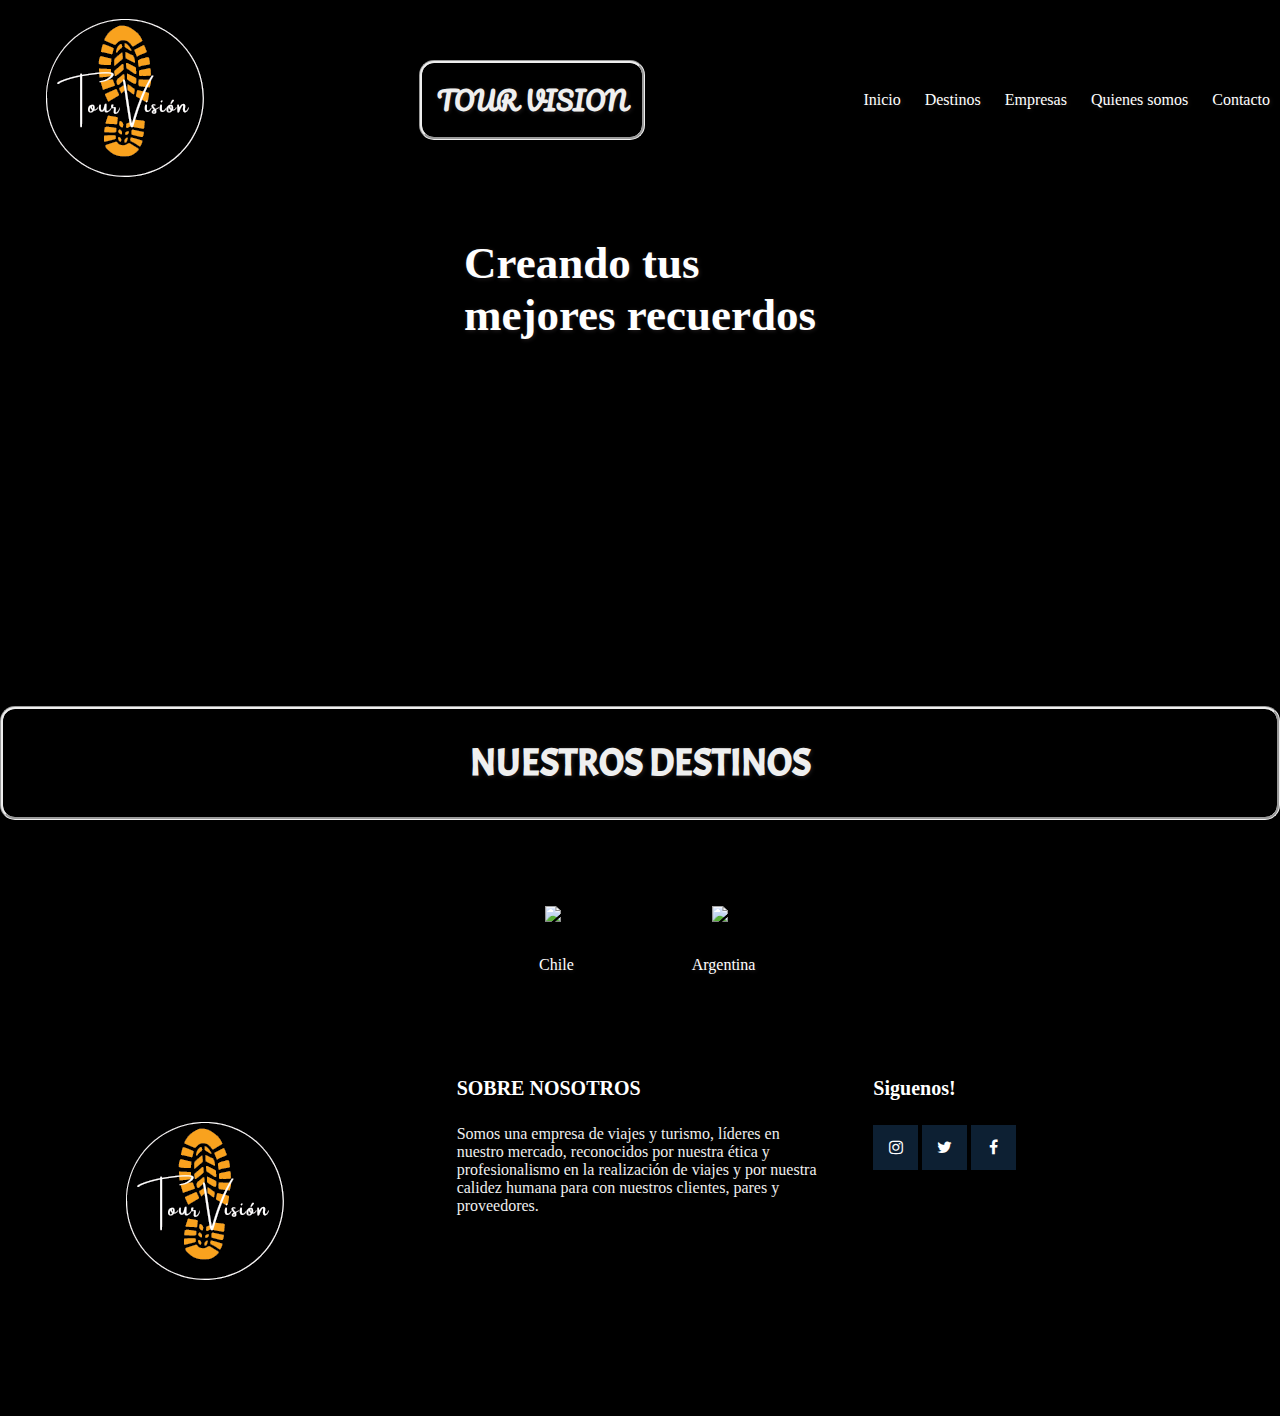
==== index.html @ 655d7410 "first commit" ====
<!DOCTYPE html>
<html lang="en">
<head>
    <meta charset="UTF-8">
    <meta http-equiv="X-UA-Compatible" content="IE=edge">
    <meta name="viewport" content="width=device-width, initial-scale=1.0">
    <title>Tour Vision</title>
    <link rel="shortcut icon" href="img/tourvisionfondocolor.png" type="image/x-icon">
     <link rel="stylesheet" href="css/main.css">
     <link rel="preconnect" href="https://fonts.googleapis.com/%22%3E">
    <link rel="preconnect" href="https://fonts.gstatic.com/" crossorigin>
    <link href="https://fonts.googleapis.com/css2?family=Roboto&display=swap" rel="stylesheet">

    <link rel="preconnect" href="https://fonts.googleapis.com">
    <link rel="preconnect" href="https://fonts.gstatic.com" crossorigin>
    <link href="https://fonts.googleapis.com/css2?family=Antonio:wght@300&display=swap" rel="stylesheet">
    <link rel="preconnect" href="https://fonts.googleapis.com">
    <link rel="preconnect" href="https://fonts.gstatic.com" crossorigin>
    <link href="https://fonts.googleapis.com/css2?family=Acme&display=swap" rel="stylesheet">
    <link rel="stylesheet" href="https://cdnjs.cloudflare.com/ajax/libs/font-awesome/4.7.0/css/font-awesome.min.css">
    <link rel="preconnect" href="https://fonts.googleapis.com">
    <link rel="preconnect" href="https://fonts.gstatic.com" crossorigin>
    <link href="https://fonts.googleapis.com/css2?family=Pacifico&display=swap" rel="stylesheet">
</head>
<body>

    <!-- Header -->

    <div class="header">
        <div>
            <img src="img/TourVision.png" alt="logo"> 
        </div>
        <div>
            <h1> TOUR VISION </h1>
        </div>
        <nav class="menu">
            <ul>
                <li>
                    <a href="index.html">Inicio</a>              
                </li>
                <li>
                    <a href="pages/destinos.html">Destinos</a>
                </li>
                <li>
                    <a href="pages/empresas.html">Empresas</a>             
                </li>
                <li>                
                    <a href="pages/quienes-somos.html">Quienes somos</a>           
                </li>
                <li>              
                    <a href="pages/contacto.html">Contacto</a>
                </li>
                
            </ul>
        </nav>
    </div>

    <!-- fin del header -->
    
    <!-- wrapper -->

    <div class="wrapper">
        <h2>Creando tus<br>mejores recuerdos</h2>
    </div>

    <!-- fin del wrapper -->

    <!--  low-wrapper -->

    <div class="low-wrapper">

        <h3>NUESTROS DESTINOS</h3>

        <div class="nuestrosdestinos">
            <figure>
                <img src="https://images.ecestaticos.com/Ob1Wo3Aos5ACQZaMH05KtA6F8Vc=/119x13:1216x836/1200x900/filters:fill(white):format(jpg)/f.elconfidencial.com%2Foriginal%2F591%2F5c4%2F4c3%2F5915c44c31df3522e7e0bcc7a320e8ba.jpg" alt="a">
                <figcaption><a href="pages/destinos.html">Chile</a></figcaption>
            </figure>
            <figure>
                <img src="https://unviajecreativo.com/wp-content/uploads/2019/05/Patagonia-argentina-Ushuaia-1.jpg" alt="a">
                <figcaption><a href="pages/destinos.html">Argentina</a></figcaption>
            </figure>
        </div>

    </div>

    

    <!-- footer -->

    <footer class="pie-pagina">

        <div class="grupo-01">
            <div class="box-01">
                <figure>
                    <a href="#">
                        <img src="img/TourVision.png" alt="logo">
                    </a>
                </figure>
            </div>
            
            <div class="box-01">
                <h2>SOBRE NOSOTROS</h2>
                <P>Somos una empresa de viajes y turismo, líderes en nuestro mercado, reconocidos por nuestra ética y profesionalismo en la realización de viajes y por nuestra calidez humana para con nuestros clientes, pares y proveedores.</P>
            </div>
            
            <div class="box-01">
                <h2>Siguenos!</h2>
                <div class="redes">
                    <a href="https://www.instagram.com/jdavid.2/" class="fa fa-instagram"></a>
                    <a href="#" class="fa fa-twitter"></a>
                    <a href="#" class="fa fa-facebook"></a>
                </div>
            </div>
    
        </div>
 
    </footer>

 

    
</body>
</html>
---- css/main.css ----
body {
    background-color: black;
    width: 100%;
    margin: 0%;
}
/* header */

.header {
    width: 100%;

    display: flex;
    flex-direction: column;
    justify-content: space-between;
    align-items: center;
}

.header h1 {
    text-shadow: 1px 1px 4px #231f20;
    color: #efefef;
    font-family: 'Pacifico', cursive;
    font-style: normal;
    font-size: 25px;
    padding: 15px;
    border-radius: 15px;
    border-style: groove;
}

.menu ul li {
    padding: 10px;
    display: inline-block;
}

.menu ul li a {
    text-decoration: none;
    text-shadow: 1px 1px 4px #231f20;
    transition: all 100ms ease;
    color: white;
}

.menu ul li a:hover {
    color: aqua;
    border-bottom: 1px solid whitesmoke;
}

/* fin de header */

/* wrapper */ 

.wrapper {
    display: flex;
    justify-content: center;
    align-content: center;
    height: 468px;
    width: 100%;
    background-image: url(https://s1.1zoom.me/b5050/376/423622-Kycb_1920x1080.jpg);
    background-repeat: no-repeat;
    background-attachment: inherit;
    background-size: cover;
}

.wrapper h2 {
    margin-bottom: -600px;
    text-shadow: 1px 1px 4px #231f20;
    color: rgb(255, 255, 255);
    font-size: 45px;
    font-weight: bold;
}

/* fin de wrapper */ 

/* low wrapper */

.low-wrapper {
    width: 100%;
    height: 100%;
    display: flex;
    flex-direction: column;
}

.low-wrapper h3 {
    text-shadow: 1px 1px 4px #231f20;
    color: #efefef;
    font-family: 'Acme', sans-serif;
    font-style: normal;
    font-size: 38px;
    padding: 30px;
    border-radius: 15px;
    border-style: groove;
    text-align: center;
}

.nuestrosdestinos {
    width: 100%;
    display: flex;
    flex-direction: column;
    justify-content: center;
    align-items: center;
}

.low-wrapper figure figcaption a {
    display: flex;
    text-decoration: none;
    color: white;
    text-shadow: 1px 1px 4px #231f20;
    transition: all 100ms ease;
    justify-content: center;
}

.low-wrapper figure img {
    height: 283px;
    width: 504px;
    margin: 1em;
    padding: 1em;
    float: center; 
} 

.low-wrapper figure figcaption a:hover {
    color: #0d2033;
}
/* fin de low-wrapper */

/* footer */ 

.pie-pagina {
    margin-top: 25px;
    margin-bottom: 25px;
    display: flex;
    flex-direction: column;
    justify-content: space-between;
    width: 100%;
}

.pie-pagina .grupo-01 {
    width: 100%;
    max-width: 1200px;
    margin: auto;
    display: grid;
    grid-template-columns: repeat(3, 1fr);
    grid-gap: 50px;
    padding: 45px 0px;
}

.pie-pagina .grupo-01 .box-01 h2 {
    color: white;
    margin-bottom: 25px;
    font-size: 20px;
}

.pie-pagina .grupo-01 .box-01 p {
    color: #efefef;
    margin-bottom: 10px;
}

.pie-pagina .grupo-01 .box-01 .redes a {
    display: inline-block;
    text-decoration: none;
    width: 45px;
    height: 45px;
    line-height: 45px;
    color: white;
    background-color: #0d2033;
    text-align: center;
    transition: all 100ms ease;
}

.pie-pagina .grupo-01 .box-01 .redes a:hover {
    color: aqua;
}

/* media screen */ 

@media screen and (min-width: 1024px) {
    .header {
        height: 200px;
        width: 100%;

        display: flex;
        flex-direction: row;
        align-items: center;
    }

    .nuestrosdestinos {
        width: 100%;
        display: flex;
        flex-direction: row;
        justify-content: center;
        align-items: center;
    }

    .argentina {
        width: 100%;
        display: grid;
        grid-template-areas: 
        "argh3 argh3 argh3 argh3"
        "calafate angostura ushuaia bariloche"
        !important;
    }

    .chile {
        width: 100%;
        display: grid;
        grid-template-areas: 
        "chileh3 chileh3 chileh3 chileh3"
        "varas montt natales arenas"
        !important;
    }

    .empresas {
        display: flex;
        flex-direction: row !important;
    }


}

/* destinos.html */

/* wrapper02 */

.wrapper02 {
    display: flex;
    justify-content: center;
    align-content: center;
    width: 100%;
    height: 250px;
    background-image: url(https://thumbs.dreamstime.com/b/panor%C3%A1mico-de-la-costa-cerca-ciudad-antofagasta-en-chile-123122583.jpg);
    background-repeat: no-repeat;
    background-attachment: inherit;
    background-size: initial;
}

.wrapper02 h2 {
    text-shadow: 1px 1px 4px #231f20;
    color: rgb(255, 255, 255);
    font-size: 35px;
    font-weight: bold;
}

/* cierre wrapper02 */

/* low-wrapper02 */

.argentina {
    width: 100%;
    display: grid;
    grid-template-areas: 
    "argh3 argh3"
    "calafate angostura"
    "ushuaia bariloche"
    ;
    justify-content: center; 
}
.argentina h3 {
    text-shadow: 1px 1px 4px #231f20;
    color: #efefef;
    font-family: 'Acme', sans-serif;
    font-style: normal;
    font-size: 38px;
    padding: 30px;
    border-radius: 15px;
    border-style: groove;
    text-align: center;
}

.argentina div figure img {
    width: 250px;
    height: 250px;
    border: transparent 1px solid;
    border-radius: 50%;
}

.argentina div figure figcaption {
    text-decoration: none;
    color: white;
    text-shadow: 1px 1px 4px #231f20;
    transition: all 100ms ease;
    justify-content: center;
    text-align: center;
}

.argh3 {
    width: 100%;
    grid-area: argh3;
}

.calafate {
    width: 100%;
    grid-area: calafate;
}

.angostura {
    width: 100%;
    grid-area: angostura;
}

.ushuaia {
    width: 100%;
    grid-area: ushuaia;

}

.bariloche {
    width: 100%;
    grid-area: bariloche;

}

.chile {
    width: 100%;
    display: grid;
    grid-template-areas: 
    "chileh3 chileh3"
    "varas montt"
    "natales arenas"
    ;
    justify-content: center; 
}

.chile h3{
    text-shadow: 1px 1px 4px #231f20;
    color: #efefef;
    font-family: 'Acme', sans-serif;
    font-style: normal;
    font-size: 38px;
    padding: 30px;
    border-radius: 15px;
    border-style: groove;
    text-align: center;
}

.chile div figure img {
    width: 250px;
    height: 250px;
    border: transparent 1px solid;
    border-radius: 50%;
}

.chile div figure figcaption {
    text-decoration: none;
    color: white;
    text-shadow: 1px 1px 4px #231f20;
    transition: all 100ms ease;
    justify-content: center;
    text-align: center;
}

.chileh3 {
    width: 100%;
    grid-area: chileh3;
}

.varas {
    width: 100%;
    grid-area: varas;
}

.montt{
    width: 100%;
    grid-area: montt;
}

.natales {
    width: 100%;
    grid-area: natales;
}

.arenas {
    width: 100%;
    grid-area: arenas;
}

/* empresas.html */

.empresas {
    width: 100%;
    display: flex;
    flex-direction: column;
}

.empresas img {
    width: 320px;
    height: 320px;
}

.empresas h2 {
    color: white;
    text-shadow: 1px 1px 4px #231f20;

}

.empresas p {
    color: white;
}

.oceantur {
    display: flex;
    flex-direction: column;
    width: 100%;
    align-items: center;
}

.columbia {
    display: flex;
    flex-direction: column;
    width: 100%;
    align-items: center;
}

.rotamund {
    display: flex;
    flex-direction: column;
    width: 100%;
    align-items: center;
}
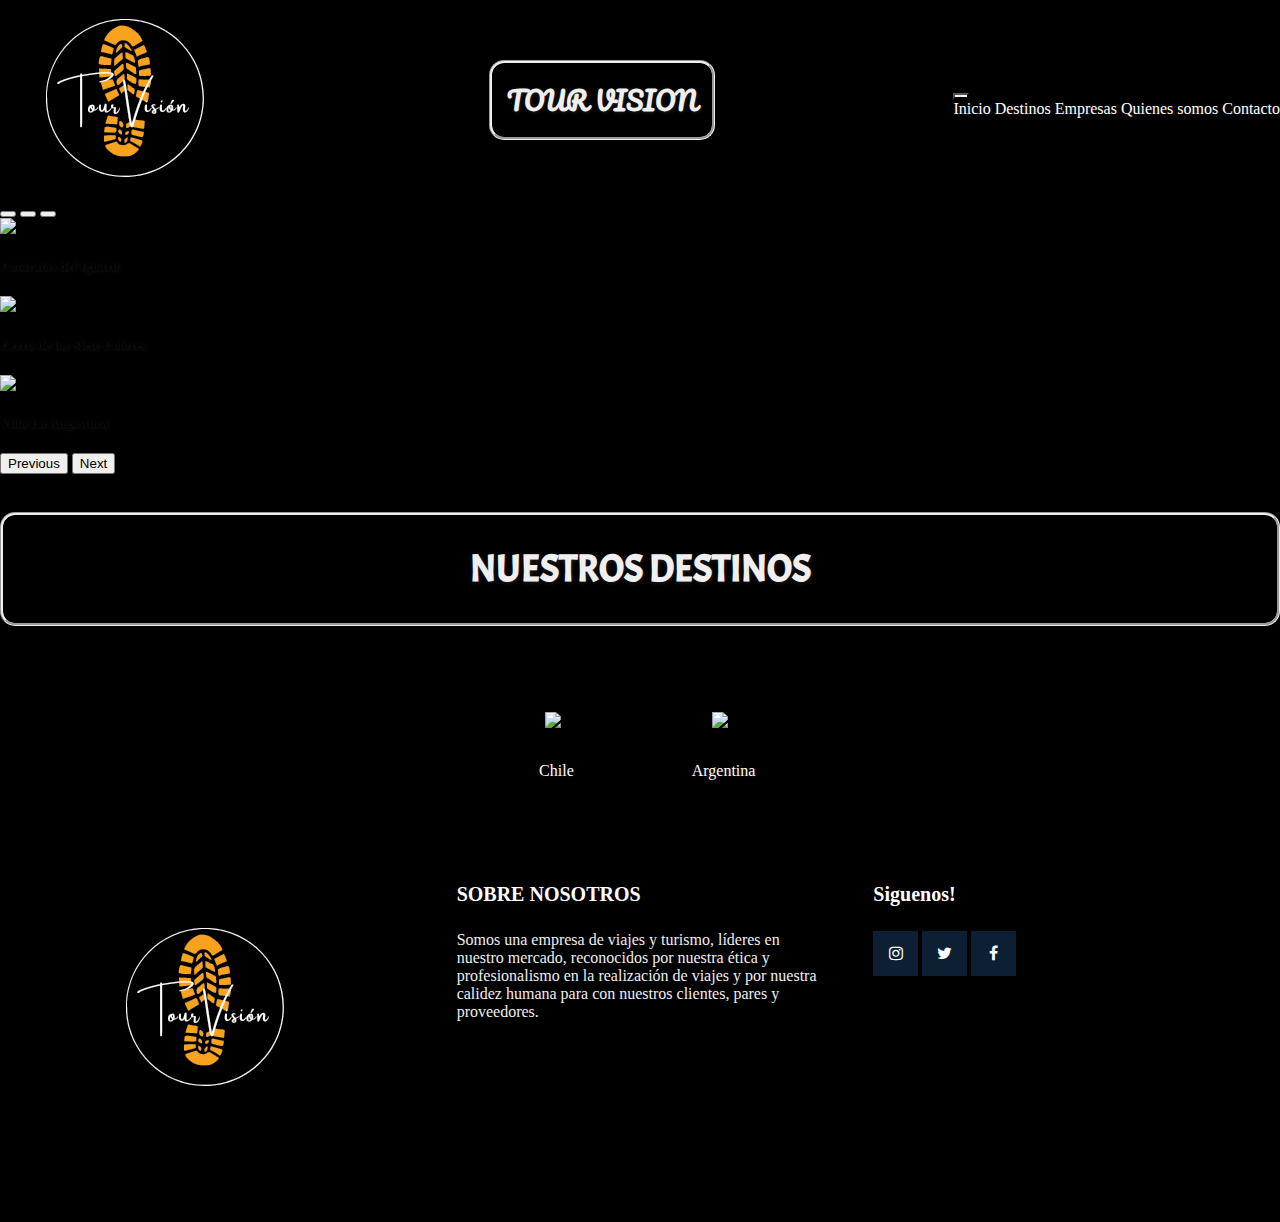
==== commit b9b64d60: "tercercommit" ====
--- a/index.html
+++ b/index.html
@@ -5,6 +5,7 @@
     <meta http-equiv="X-UA-Compatible" content="IE=edge">
     <meta name="viewport" content="width=device-width, initial-scale=1.0">
     <title>Tour Vision</title>
+    <link href="https://cdn.jsdelivr.net/npm/bootstrap@5.2.2/dist/css/bootstrap.min.css" rel="stylesheet" integrity="sha384-Zenh87qX5JnK2Jl0vWa8Ck2rdkQ2Bzep5IDxbcnCeuOxjzrPF/et3URy9Bv1WTRi" crossorigin="anonymous">
     <link rel="shortcut icon" href="img/tourvisionfondocolor.png" type="image/x-icon">
      <link rel="stylesheet" href="css/main.css">
      <link rel="preconnect" href="https://fonts.googleapis.com/%22%3E">
@@ -33,41 +34,69 @@
         <div>
             <h1> TOUR VISION </h1>
         </div>
-        <nav class="menu">
-            <ul>
-                <li>
-                    <a href="index.html">Inicio</a>              
-                </li>
-                <li>
-                    <a href="pages/destinos.html">Destinos</a>
-                </li>
-                <li>
-                    <a href="pages/empresas.html">Empresas</a>             
-                </li>
-                <li>                
-                    <a href="pages/quienes-somos.html">Quienes somos</a>           
-                </li>
-                <li>              
-                    <a href="pages/contacto.html">Contacto</a>
-                </li>
-                
-            </ul>
-        </nav>
+        <nav class="navbar navbar-expand-lg">
+            <div class="container-fluid">
+              <button class="navbar-toggler" type="button" data-bs-toggle="collapse" data-bs-target="#navbarNavAltMarkup" aria-controls="navbarNavAltMarkup" aria-expanded="false" aria-label="Toggle navigation">
+                <span class="navbar-toggler-icon"></span>
+              </button>
+              <div class="collapse navbar-collapse" id="navbarNavAltMarkup">
+                <div class="navbar-nav">
+                  <a class="nav-link" aria-current="page" href="index.html">Inicio</a>
+                  <a class="nav-link" href="pages/destinos.html">Destinos</a>
+                  <a class="nav-link" href="pages/empresas.html">Empresas</a>
+                  <a class="nav-link" href="pages/quienes-somos.html">Quienes somos</a>
+                  <a class="nav-link" href="pages/contacto.html">Contacto</a>
+                </div>
+              </div>
+            </div>
+          </nav>
     </div>
 
     <!-- fin del header -->
     
     <!-- wrapper -->
 
-    <div class="wrapper">
-        <h2>Creando tus<br>mejores recuerdos</h2>
-    </div>
+    <div id="carouselExampleCaptions" class="carousel slide" data-bs-ride="false">
+        <div class="carousel-indicators">
+          <button type="button" data-bs-target="#carouselExampleCaptions" data-bs-slide-to="0" class="active" aria-current="true" aria-label="Slide 1"></button>
+          <button type="button" data-bs-target="#carouselExampleCaptions" data-bs-slide-to="1" aria-label="Slide 2"></button>
+          <button type="button" data-bs-target="#carouselExampleCaptions" data-bs-slide-to="2" aria-label="Slide 3"></button>
+        </div>
+        <div class="carousel-inner">
+          <div class="carousel-item active">
+            <img src="https://s1.1zoom.me/b5050/376/423622-Kycb_1920x1080.jpg" class="d-block mw-100 mh-100" alt="...">
+            <div class="carousel-caption d-none d-md-block">
+              <h5>Cataratas del Iguazú</h5>
+            </div>
+          </div>
+          <div class="carousel-item">
+            <img src="https://s3.amazonaws.com/arc-wordpress-client-uploads/infobae-wp/wp-content/uploads/2017/09/04171015/Contenido-Turismo-sf-1.jpg" class="d-block mw-100 mh-100" alt="...">
+            <div class="carousel-caption d-none d-md-block">
+              <h5>Cerro de los Siete Colores</h5>
+            </div>
+          </div>
+          <div class="carousel-item">
+            <img src="https://s3.amazonaws.com/arc-wordpress-client-uploads/infobae-wp/wp-content/uploads/2017/09/04171037/Contenido-Turismo-sf-6.jpg" class="d-block mw-100 mh-100" alt="...">
+            <div class="carousel-caption d-none d-md-block">
+              <h5>Villa La Angostura</h5>
+            </div>
+          </div>
+        </div>
+        <button class="carousel-control-prev" type="button" data-bs-target="#carouselExampleCaptions" data-bs-slide="prev">
+          <span class="carousel-control-prev-icon" aria-hidden="true"></span>
+          <span class="visually-hidden">Previous</span>
+        </button>
+        <button class="carousel-control-next" type="button" data-bs-target="#carouselExampleCaptions" data-bs-slide="next">
+          <span class="carousel-control-next-icon" aria-hidden="true"></span>
+          <span class="visually-hidden">Next</span>
+        </button>
+      </div>
 
     <!-- fin del wrapper -->
 
     <!--  low-wrapper -->
 
-    <div class="low-wrapper">
+    <div class="low-wrapper w-100% p-3">
 
         <h3>NUESTROS DESTINOS</h3>
 
@@ -119,6 +148,6 @@
 
  
 
-    
+    <script src="https://cdn.jsdelivr.net/npm/bootstrap@5.2.2/dist/js/bootstrap.bundle.min.js" integrity="sha384-OERcA2EqjJCMA+/3y+gxIOqMEjwtxJY7qPCqsdltbNJuaOe923+mo//f6V8Qbsw3" crossorigin="anonymous"></script>
 </body>
 </html>--- a/css/main.css
+++ b/css/main.css
@@ -25,45 +25,34 @@
     border-style: groove;
 }
 
-.menu ul li {
-    padding: 10px;
-    display: inline-block;
-}
-
-.menu ul li a {
+.navbar-nav a {
+    color: white;
     text-decoration: none;
     text-shadow: 1px 1px 4px #231f20;
     transition: all 100ms ease;
-    color: white;
-}
-
-.menu ul li a:hover {
-    color: aqua;
+}
+
+.navbar-nav a:hover {
+    color: rgb(87, 200, 162);
     border-bottom: 1px solid whitesmoke;
 }
 
+.container-fluid button {
+    background-color: whitesmoke;
+    color: whitesmoke
+}
+
 /* fin de header */
 
 /* wrapper */ 
 
-.wrapper {
-    display: flex;
-    justify-content: center;
-    align-content: center;
-    height: 468px;
-    width: 100%;
-    background-image: url(https://s1.1zoom.me/b5050/376/423622-Kycb_1920x1080.jpg);
-    background-repeat: no-repeat;
-    background-attachment: inherit;
-    background-size: cover;
-}
-
-.wrapper h2 {
-    margin-bottom: -600px;
-    text-shadow: 1px 1px 4px #231f20;
-    color: rgb(255, 255, 255);
-    font-size: 45px;
-    font-weight: bold;
+.carousel-inner div img {
+    width: 100%;
+    height: 400px;
+}
+
+.carousel-caption h5 {
+    text-shadow: 1px 1px 4px #231f20;
 }
 
 /* fin de wrapper */ 
@@ -210,6 +199,81 @@
         flex-direction: row !important;
     }
 
+    .all-info {
+        width: 100%;
+        height: 100%;
+    }
+
+    .text-01 {
+        background-color: whitesmoke;
+        display: flex;
+        flex-direction: column;
+        justify-content: center;
+        align-items: center;
+        margin-right: -15px;
+        margin-left: -15px;
+        text-align: center;
+    }
+
+    .text-01 p {
+        max-width: 33.3333333333%;
+        color: black;
+    }
+
+    .mvv {
+        background-color: whitesmoke;
+        display: flex;
+        flex-wrap: wrap;
+        margin-right: -15px;
+        margin-left: -15px;
+        text-align: center;
+    }
+
+    .mvv div {
+        max-width: 33.3333333333%;
+    }
+
+    .medios-pago {
+        background-color: white;
+        display: grid;
+        justify-items: center;
+        margin-right: -15px;
+        margin-left: -15px;
+        text-align: center;
+    }
+
+    .medios-pago01 {
+        justify-content: flex-end !important;
+        display: flex;
+        flex-wrap: wrap;
+        text-align: center;
+    }
+
+    .medios-pago00 {
+        flex: 0 0 16.6666666667%;
+        max-width: 16.6666666667%;
+        position: relative;
+        width: 100%;
+        min-height: 1px;
+        padding-right: 15px;
+        padding-left: 15px;
+    }
+
+    .medios-pago00 h2 {
+        text-shadow: 1px 1px 4px #231f20;
+        color: #9c1618;
+    }
+    
+    .medios-pago01 div {
+        display: block;
+        flex: 0 0 16.6666666667%;
+        max-width: 33.3333333333%;
+        position: relative;
+        min-height: 1px;
+        width: 100%;
+        padding-right: 60px;
+        padding-left: 60px;
+    }
 
 }
 
@@ -411,4 +475,118 @@
     flex-direction: column;
     width: 100%;
     align-items: center;
+}
+
+/* cierre empresas.html */
+
+/* quienes-somos.html */
+
+.all-info {
+    background-color: whitesmoke;
+    display: grid;
+    grid-template-columns: ;
+}
+
+.mvv {
+    justify-content: center;
+    text-align: center;
+}
+
+.medios-pago00 {
+    text-align: center;
+}
+
+.medios-pago01 div img {
+    width: 150px;
+    height: 150px;
+}
+
+.medios-pago00 h2 {
+    text-shadow: 1px 1px 4px #231f20;
+    color: #9c1618;
+}
+
+.medios-pago01 {
+    display: grid;
+    grid-template-areas:
+    "tarjeta efectivo"
+    "transferencia efectivo"
+    ;
+}
+
+.efectivo {
+    grid-area: efectivo;
+}
+
+.transferencia {
+    grid-area: transferencia;
+}
+
+.tarjeta {
+    grid-area: tarjeta;
+}
+
+/* cierre quienes-somos.html */
+
+/* contancto.html */
+
+.allitems {
+    background-image: url(https://lonelyplanetes.cdnstatics2.com/sites/default/files/styles/max_1300x1300/public/blog/argentina_bestintravel2019_nido_huebl_shutterstock_0.jpg?itok=XATeMWcp);
+    background-repeat: no-repeat;
+    background-attachment: inherit;
+    background-size: cover;
+    width: 100%;
+}
+.form {
+    margin: auto;
+    background-color: whitesmoke;
+    width: 90%;
+    max-width: 400px;
+    border-radius: 1em;
+    padding: 3.5em 1.5em;
+}
+
+.form-tittle {
+    text-align: center;
+    font-size: 1.9rem;
+    margin-bottom: .4em;
+}
+
+.form-container {
+    width: 100%;
+    display: grid;
+    gap: 1em;
+    grid-auto-columns: 100%;
+}
+.form_input {
+    font-family: inherit;
+    font-size: 1rem;
+    padding: .8em 1em;
+    outline: none;
+    border: none;
+    border: 1px solid #bbb0b0;
+    border-radius: 0.2em;
+}
+
+.form_input--message {
+    resize: none;
+    padding: 1.8em 1em;
+    margin-bottom: 1.5em;
+}
+
+.form_cta {
+    font-family: inherit;
+    background-color: #089fe0;
+    color: #fff;
+    border: none;
+    font-weight: 300;
+    padding: 1.7em 0;
+    border-radius: .2em;
+    cursor: pointer;
+    font-weight: 400;
+}
+
+script {
+    width: none;
+    height: none;
 }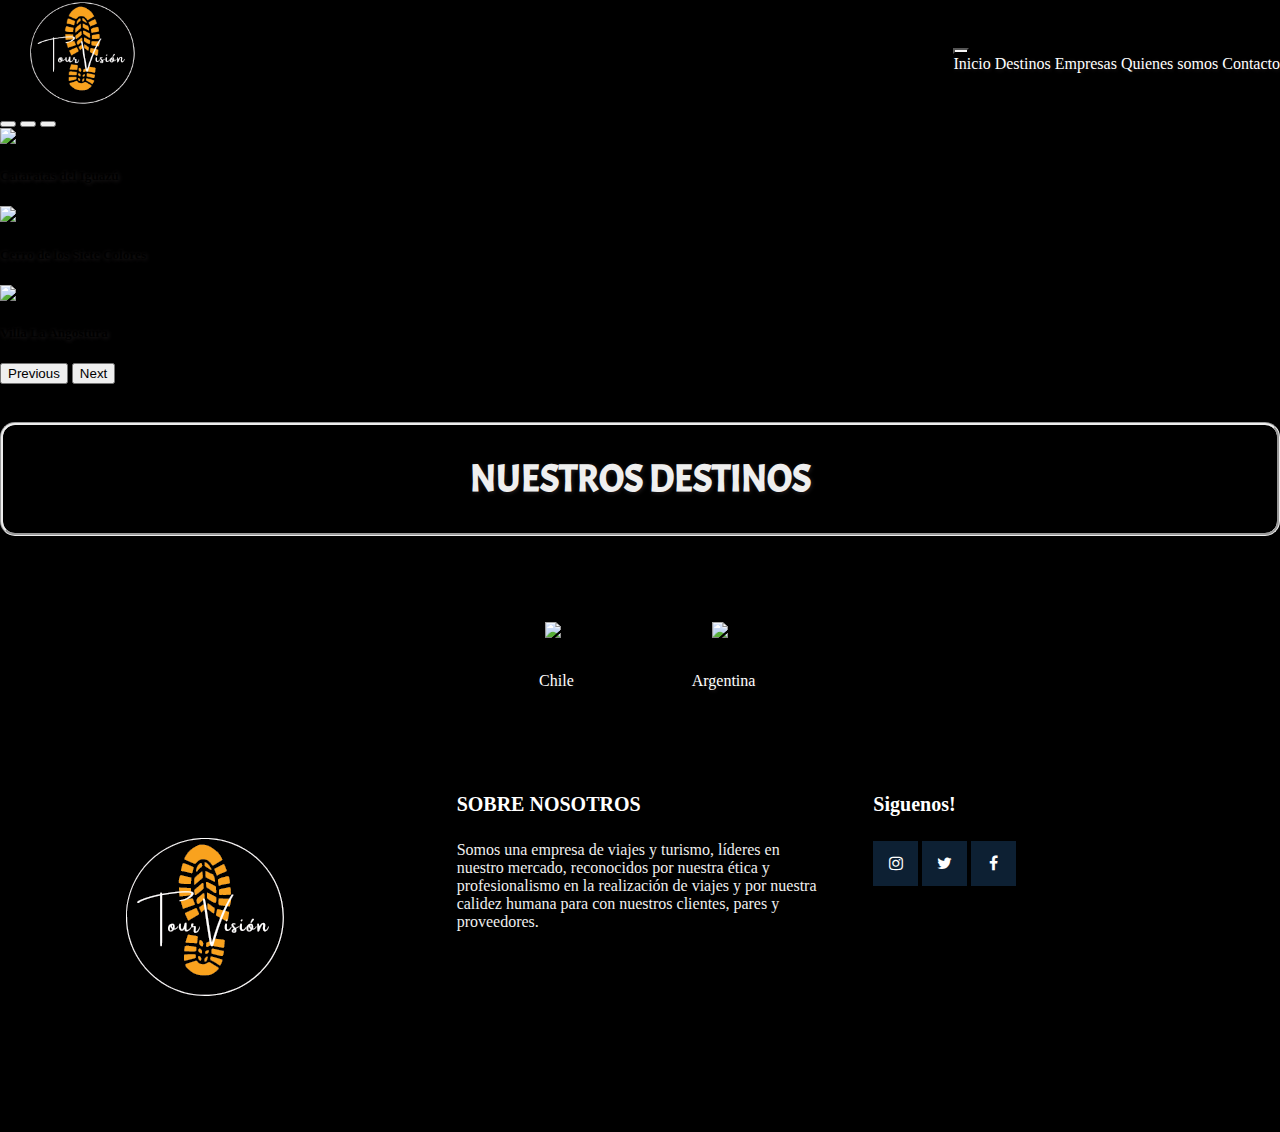
==== commit 892c288d: "third commmit" ====
--- a/index.html
+++ b/index.html
@@ -30,9 +30,6 @@
     <div class="header">
         <div>
             <img src="img/TourVision.png" alt="logo"> 
-        </div>
-        <div>
-            <h1> TOUR VISION </h1>
         </div>
         <nav class="navbar navbar-expand-lg">
             <div class="container-fluid">
--- a/css/main.css
+++ b/css/main.css
@@ -7,24 +7,15 @@
 
 .header {
     width: 100%;
-
     display: flex;
     flex-direction: column;
     justify-content: space-between;
     align-items: center;
 }
-
-.header h1 {
-    text-shadow: 1px 1px 4px #231f20;
-    color: #efefef;
-    font-family: 'Pacifico', cursive;
-    font-style: normal;
-    font-size: 25px;
-    padding: 15px;
-    border-radius: 15px;
-    border-style: groove;
-}
-
+.header div img {
+    width: 165px;
+    height: 160px;
+}
 .navbar-nav a {
     color: white;
     text-decoration: none;
@@ -160,7 +151,7 @@
 
 @media screen and (min-width: 1024px) {
     .header {
-        height: 200px;
+        height: 110px;
         width: 100%;
 
         display: flex;
@@ -484,7 +475,6 @@
 .all-info {
     background-color: whitesmoke;
     display: grid;
-    grid-template-columns: ;
 }
 
 .mvv {
@@ -585,8 +575,3 @@
     cursor: pointer;
     font-weight: 400;
 }
-
-script {
-    width: none;
-    height: none;
-}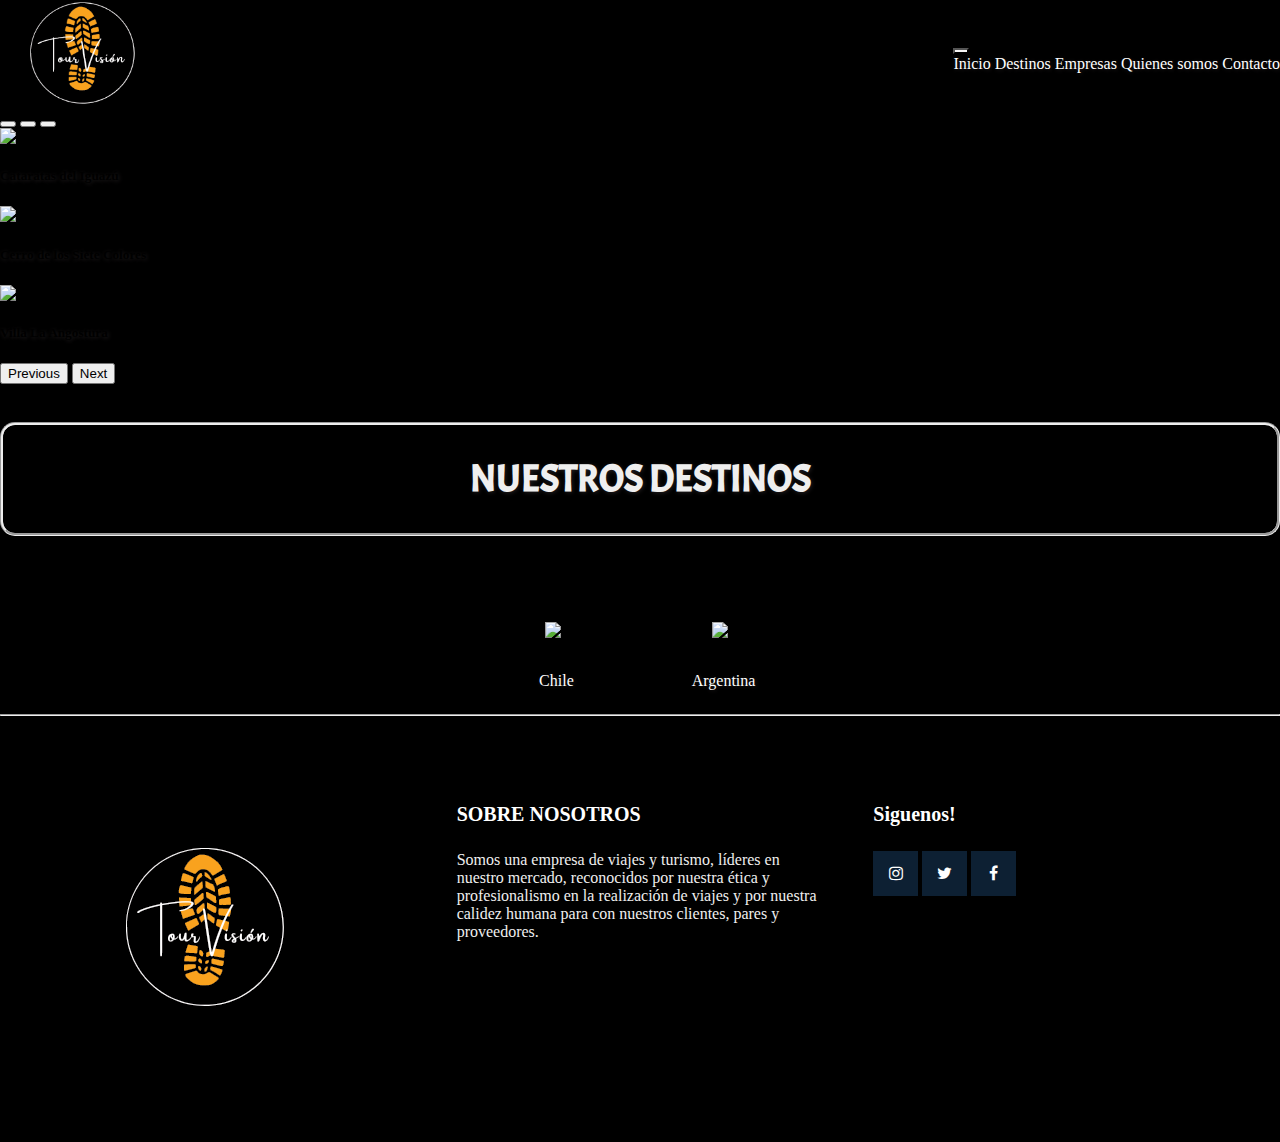
==== commit 3f6ebf19: "cuarto commit" ====
--- a/index.html
+++ b/index.html
@@ -110,7 +110,7 @@
 
     </div>
 
-    
+    <hr>
 
     <!-- footer -->
 
@@ -133,9 +133,9 @@
             <div class="box-01">
                 <h2>Siguenos!</h2>
                 <div class="redes">
-                    <a href="https://www.instagram.com/jdavid.2/" class="fa fa-instagram"></a>
-                    <a href="#" class="fa fa-twitter"></a>
-                    <a href="#" class="fa fa-facebook"></a>
+                    <a href="https://www.instagram.com" target="_blank" class="fa fa-instagram"></a>
+                    <a href="https://twitter.com/" target="_blank" class="fa fa-twitter"></a>
+                    <a href="https://es-la.facebook.com/" target="_blank" class="fa fa-facebook"></a>
                 </div>
             </div>
     
--- a/css/main.css
+++ b/css/main.css
@@ -1,5 +1,5 @@
 body {
-    background-color: black;
+    background-color: #000000;
     width: 100%;
     margin: 0%;
 }
@@ -95,7 +95,7 @@
 } 
 
 .low-wrapper figure figcaption a:hover {
-    color: #0d2033;
+    color: rgb(87, 200, 162);
 }
 /* fin de low-wrapper */
 
@@ -266,6 +266,12 @@
         padding-left: 60px;
     }
 
+    .allitems {
+        background-repeat: no-repeat;
+        background-attachment: inherit;
+        background-size: cover; 
+    }
+
 }
 
 /* destinos.html */
@@ -426,7 +432,7 @@
 
 /* empresas.html */
 
-.empresas {
+/* .empresas {
     width: 100%;
     display: flex;
     flex-direction: column;
@@ -437,6 +443,30 @@
     height: 320px;
 }
 
+
+
+
+
+.oceantur {
+    display: flex;
+    flex-direction: column;
+    width: 100%;
+    align-items: center;
+}
+
+.columbia {
+    display: flex;
+    flex-direction: column;
+    width: 100%;
+    align-items: center;
+}
+
+.rotamund {
+    display: flex;
+    flex-direction: column;
+    width: 100%;
+    align-items: center;
+} */
 .empresas h2 {
     color: white;
     text-shadow: 1px 1px 4px #231f20;
@@ -447,27 +477,15 @@
     color: white;
 }
 
-.oceantur {
-    display: flex;
-    flex-direction: column;
-    width: 100%;
-    align-items: center;
-}
-
-.columbia {
-    display: flex;
-    flex-direction: column;
-    width: 100%;
-    align-items: center;
-}
-
-.rotamund {
-    display: flex;
-    flex-direction: column;
-    width: 100%;
-    align-items: center;
-}
-
+.empresas img {
+    width: 220px;
+    height: 220px;
+}
+
+.row img {
+    width: 220px;
+    height: 220px;
+}
 /* cierre empresas.html */
 
 /* quienes-somos.html */
@@ -522,15 +540,12 @@
 
 .allitems {
     background-image: url(https://lonelyplanetes.cdnstatics2.com/sites/default/files/styles/max_1300x1300/public/blog/argentina_bestintravel2019_nido_huebl_shutterstock_0.jpg?itok=XATeMWcp);
-    background-repeat: no-repeat;
-    background-attachment: inherit;
-    background-size: cover;
-    width: 100%;
+    width: 100%; 
 }
 .form {
-    margin: auto;
+    margin: auto; 
     background-color: whitesmoke;
-    width: 90%;
+    width: 100%;
     max-width: 400px;
     border-radius: 1em;
     padding: 3.5em 1.5em;
@@ -575,3 +590,6 @@
     cursor: pointer;
     font-weight: 400;
 }
+
+
+
